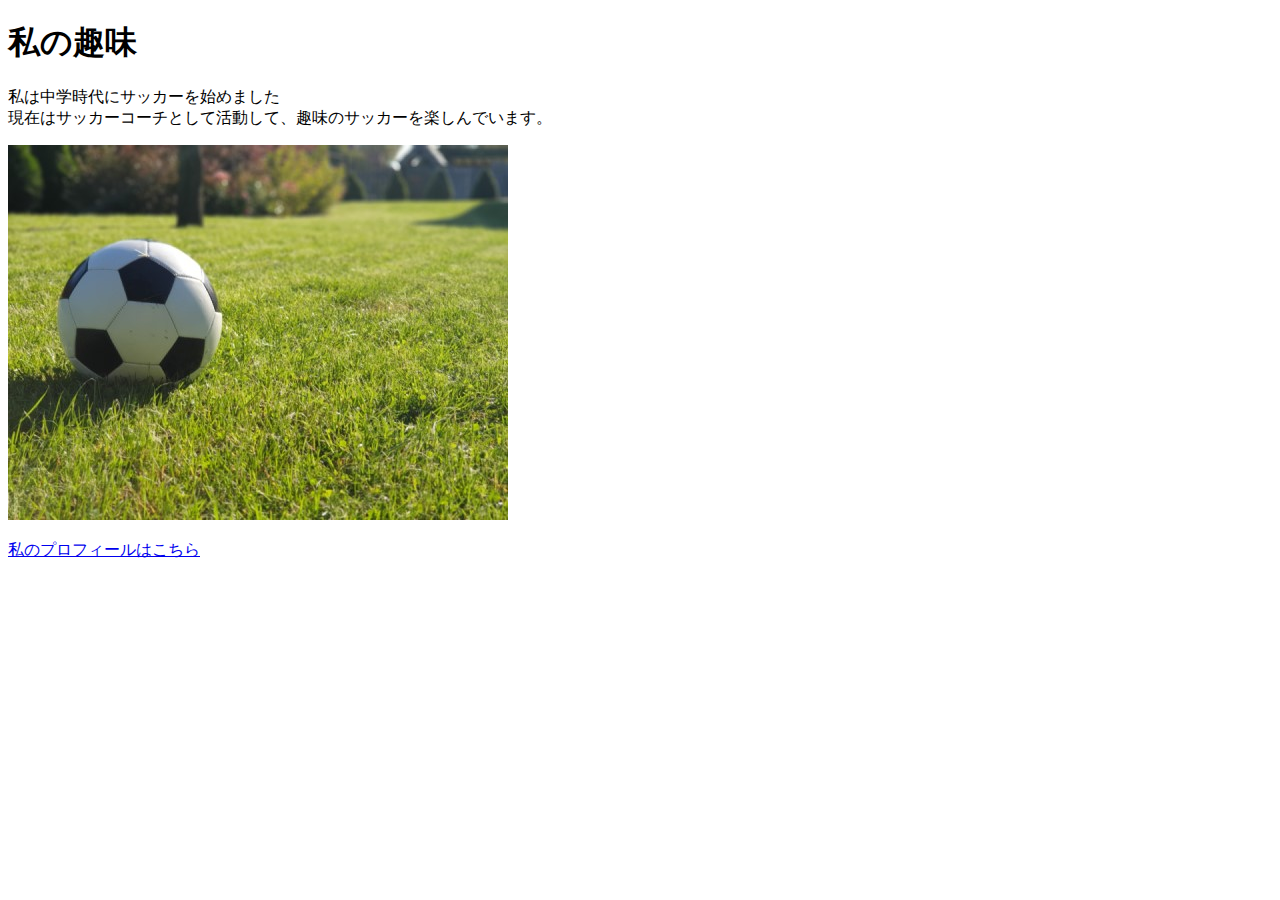
==== kadai_005/html/kadai_005.html @ 18c42503 "5章課題" ====
<!DOCTYPE html>
<html lang="en">
<head>
    <meta charset="UTF-8">
    <meta name="description" content="このページは５章の課題です">
    <title>5章課題</title>
</head>
<body>
    <header>
        <h1>私の趣味</h1>
    </header>
    <main>
        <p>私は中学時代にサッカーを始めました<br>現在はサッカーコーチとして活動して、趣味のサッカーを楽しんでいます。</p>
        <img src="../images/sample.jpg" alt="サッカーボール画像">
    </main>
    <footer>
        <p><a href="https://twitter.com/samuraijuku">私のプロフィールはこちら</a></p>
    </footer>
</body>
</html>
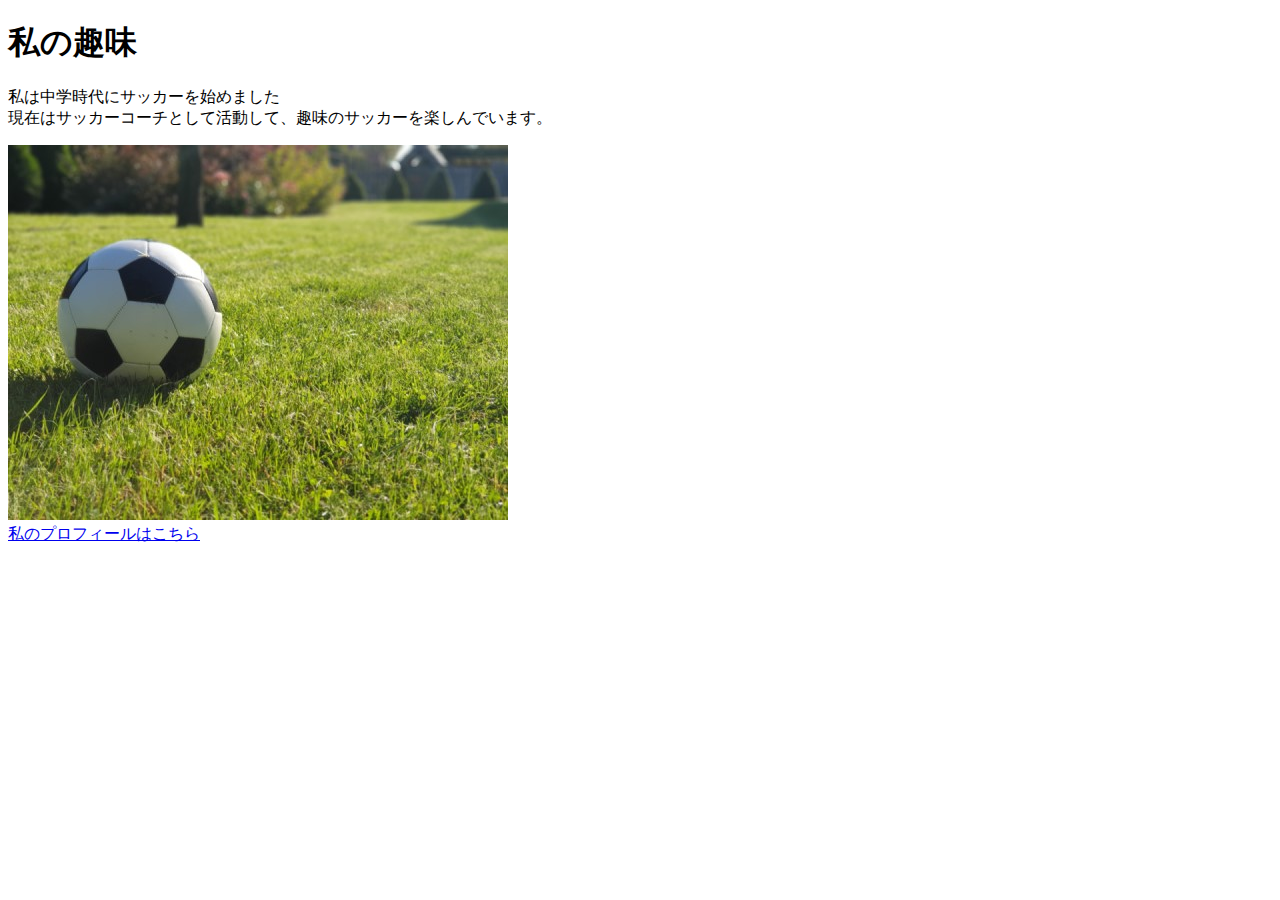
==== commit 8e45a4ff: "5章課題再提出" ====
--- a/kadai_005/html/kadai_005.html
+++ b/kadai_005/html/kadai_005.html
@@ -6,15 +6,9 @@
     <title>5章課題</title>
 </head>
 <body>
-    <header>
         <h1>私の趣味</h1>
-    </header>
-    <main>
         <p>私は中学時代にサッカーを始めました<br>現在はサッカーコーチとして活動して、趣味のサッカーを楽しんでいます。</p>
-        <img src="../images/sample.jpg" alt="サッカーボール画像">
-    </main>
-    <footer>
-        <p><a href="https://twitter.com/samuraijuku">私のプロフィールはこちら</a></p>
-    </footer>
+        <img src="../images/sample.jpg" alt="サッカーボールの写真" >
+        <a href="https://twitter.com/samuraijuku"><br>私のプロフィールはこちら</a>
 </body>
 </html>